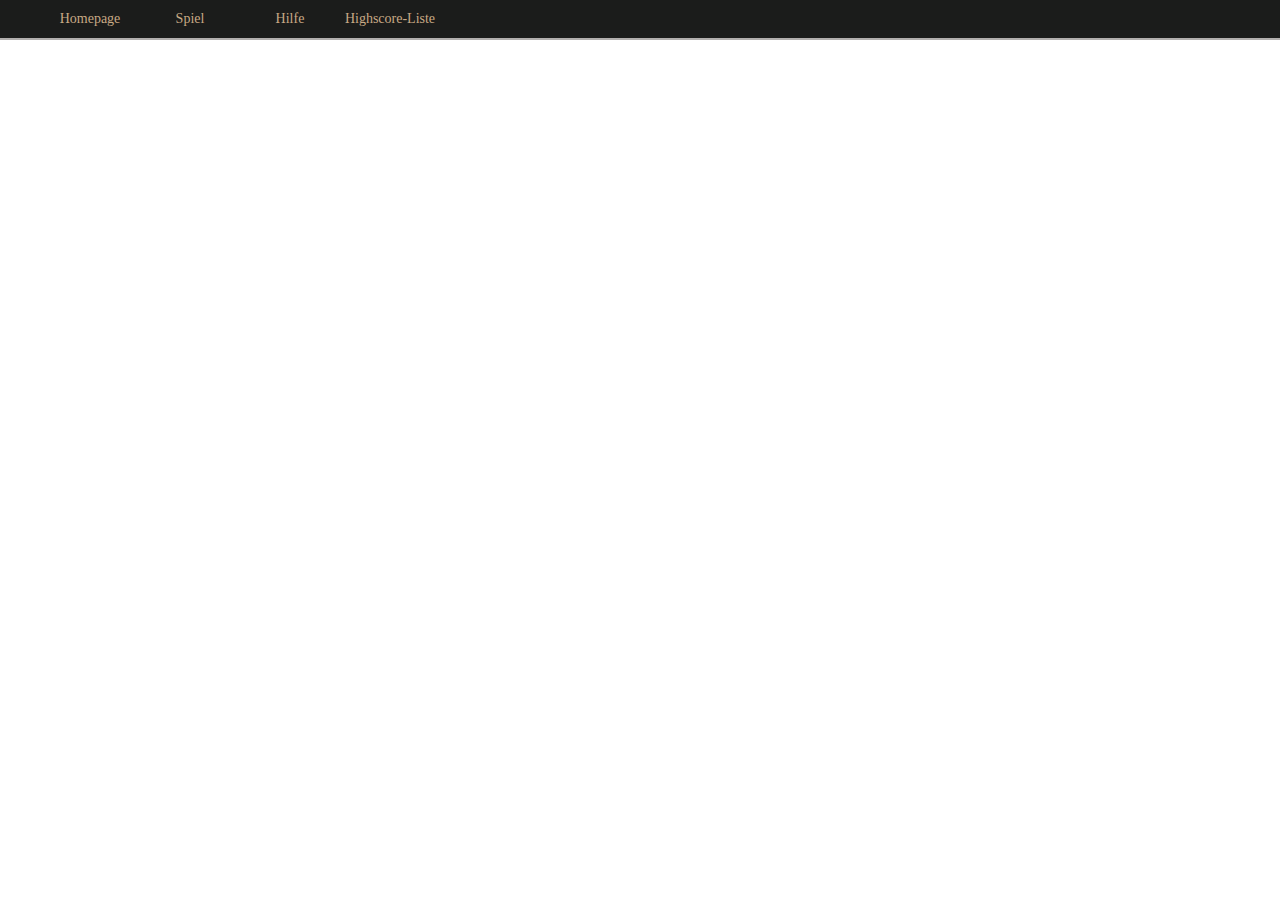
==== help.html @ fcb12f62 "增加作业要求" ====
<!DOCTYPE html>
<html lang="en">
<head>
    <meta charset="UTF-8">
    <title>Hilfeseite</title>
    <link rel="stylesheet" href="css/base.css">
</head>
<body>

<div class="shortcut clearfix">
    <div class="w">
        <div class="shortcut-nav">
            <ul>
                <li><a href="index.html">Homepage</a></li>
                <li><a href="game.html">Spiel</a></li>
                <li><a href="help.html">Hilfe</a></li>
                <li><a href="rank.html">Highscore-Liste</a></li>
            </ul>
        </div>
    </div>
</div>

</body>
</html>
---- css/base.css ----
@charset "UTF-8";
/*css 初始化 */
html, body, ul, li,  dl, dd, dt, p, h1, h2, h3, h4, h5, h6, form, fieldset, legend, img {
    margin: 0;
    padding: 0;
}

fieldset, img, input, button { 			/*fieldset组合表单中的相关元素*/
    border: none;
    padding: 0;
    margin: 0;
    outline-style: none;
}

ul {
    list-style: none;				/*清除列表风格*/
}

input {
    padding-top: 0;
    padding-bottom: 0;
    font-family: "SimSun", "宋体";
}

select, input {
    vertical-align: middle;
}

select, input, textarea {
    font-size: 12px;
    margin: 0;
}

textarea {
    resize: none;
}

/*防止多行文本框拖动*/
img {
    border: 0;
    vertical-align: middle;
}

/*  去掉图片低测默认的3像素空白缝隙*/
table {
    border-collapse: collapse;			/*合并外边线*/
}


body {
    font: 12px/150% Arial, Verdana, "\5b8b\4f53";	/*宋体，Unicode，统一码*/
    color: #666;
    background: #fff;
}

.clearfix:before, .clearfix:after {
    content: "";
    display: table;
}

.clearfix:after {
    clear: both;
}

.clearfix {
    *zoom: 1; /*IE/7/6*/
}

a {
    color: #333;
    text-decoration: none;
}

a:hover {
    color: #333;
    /*text-decoration: underline;*/
}

h1, h2, h3, h4, h5, h6 {
    text-decoration: none;
    font-weight: normal;
    font-size: 100%;
}

s, i, em {
    font-style: normal;
    text-decoration: none;
}

.col-red {
    color: #C81623 !important;
}

/*公共类*/
.w {
    /*版心 提取 */
    width: 1200px;
    margin: 0 auto;
}
.x {
    width: 1000px;
    margin: 0 auto;
}
.fl {
    float: left
}

.fr {
    float: right
}

.al {
    text-align: left
}

.ac {
    text-align: center
}

.ar {
    text-align: right
}

.hide {
    display: none
}
/*初始化 end*/

/*site-nav部分 start*/
.site-top-nav {
    height: 30px;
    line-height: 30px;  
    background-color: #F2F2F2;
}
.top-nav-left {
    position: relative;
    height: 30px;   
}
.top-nav-left i {
    width: 16px;
    height: 14px;
    background: url('../images/home.png') no-repeat center;
    position: absolute;
    left: 2px;
    top: 7px;
}
.top-nav-left a {
    display: inline-block;
    width: 72px;
    padding: 0 15px 0 22px;
}
.line {
    display: inline-block;
    width: 1px;
    height: 12px;
    margin-top: 9px;
    background-color: #DFDFDF;
}
.top-nav-left span {
    display: inline-block;
    width: 142px;
    padding-left: 34px;
}
.top-nav-left em {
    position: absolute;
    left: 127px;
    top: 0px;
    width: 25px;
    height: 30px;
    background: url("../images/sprite.png") no-repeat -348px -338px;
}

/*nav-top-right*/
.top-nav-right {
    position: relative;
}
.top-nav-right ul li {
    float: left;
}
.top-nav-right li a {
    padding: 0 18px;
}
.about-me .triangle {
    padding-right: 35px;
}
/*下拉菜单*/
.triangle ol {
    position: absolute;
    top: 0;
    width: 125px;
    height: 175px;
    border: 1px solid #ccc;
    border-top: 0px;
    background-color: #fff;
    display: none;
}
.triangle ol li {
    width: 125px;
    height: 10px;
    text-align: center;
    margin-bottom: 8px;

}
.about-me i {
    position: absolute;
    top: 14px;
    left: 230px;
    width: 9px;
    height: 5px;
    background: url("../images/sprite.png") no-repeat -353px -449px;
}
.download .qr-code {
    padding-right: 54px;
}
.download i {
    position: absolute;
    top: 8px;
    left: 420px;
    width: 31px;
    height: 14px;
    background: url("../images/sprite.png") no-repeat -288px -378px;
}
/*site-nav部分 end*/



/*search部分 start*/
.search {
    height: 110px;
}
.search-logo {
    height: 110px;
    width: 399px;
    line-height: 110px;
    margin-right: 30px;
    float: left;
}
.search-logo a {
    display: block;
    margin: auto;
    vertical-align: middle;
}


.search-logo .logo {
    float: left;
    width: 244px;
    height: 110px;
    margin-right: 13px;
}

.search-input {
    float: left;
}
.search-input input {
    float: left;
    width: 363px;
    height: 10px;
    margin-top: 36px;
    padding: 12px 0;
    border: 2px solid #C69C6D;
    font: 100 12px/10px "microsoft yahei";
    color: #999;
}
.search-input button {
    float: left;
    width: 95px;
    height: 38px;
    margin-top: 36px;
    background-color: #C69C6D;
    cursor: pointer;
    color: #fff;
    font: 100 14px "microsoft yahei";
}
.search-car {
    position: relative;
    float: right;
    width: 94px;
    height: 32px;
    border: 1px solid #ccc;
    box-shadow: 0 0 2px rgba(0,0,0,.2);
    margin-top: 40px;
    padding-left: 44px;
    line-height: 32px;
}
.search-car .search-car-icon1 {
    position: absolute;
    left: 8px;
    top: 3px;
    width: 22px;
    height: 24px;
    background: url("../images/shopbag.png") no-repeat;
}
.search-car-icon2 span {
    color: red;
    padding: 0 4px;
}
.search-car .search-car-icon3 {
    padding-left: 5px;
    font: 700 15px "initial";
}
.search-more {
    float: left;
    width: 300px;
    height: 30px;
    line-height: 30px;
}
.search-more a {
    display: inline-block;
    margin-right: 22px;

}
/*search部分 end*/


/*shortcut部分 start*/
.shortcut {
    height: 38px;
    background-color: #1B1C1B;
    border-bottom: 2px solid #B2AFAE;
    line-height: 38px;
}
.shortcut-nav .category a {
    height: 38px;
    width: 100px;
    font: bold 14px/38px "microsoft yahei";
    background-color: #CF0101;
    color: #fff;
}
.shortcut-nav ul {
    position: relative;
}
.shortcut-nav li {
    float: left;
}
.shortcut-nav a {
    display: inline-block;
    width: 100px;
    font: 400 14px/38px "microsoft yahei";
    text-align: center;
    color: #c8a985;
}
.shortcut-nav li:hover a{
    color: #fff;
}
.reach-store i {
    position: absolute;
    right: 380px;
    top: 0;
    width: 19px;
    height: 40px;
    line-height: 40px;
    background: url(../images/sprite02.png) no-repeat -58px -169px;
}
.shortcut-nav .reach-store:hover i {
    background-position: -366px -252px;
}

/*到航右边部分*/
.shortcut-others {
    height: 38px;
    overflow: hidden;
}
.shortcut-others ul {
    float: right;
    margin-right: 28px;
}
.shortcut-others li {
    position: relative;
    float: left;
    margin-left: 15px;
    
}
.shortcut-others i {
    display: inline-block;
    width: 30px;
    height: 40px;
    line-height: 40px;
}
.quality-goods i {
    background: url(../images/sprite02.png) no-repeat -237px -66px;
}
.vip i {
    background: url(../images/sprite02.png) no-repeat -296px -66px;
}
.integrity i {
    background: url(../images/sprite02.png) no-repeat -354px -66px;
}
/*shortcut部分 end*/

/*t-side-start*/
.t-side {
    position: fixed;
    right: 0;
    top: 0;
    width: 0px;
    height: 100%;
    background-color: #fff;
    border-left: 1px solid #000;
}
.t-side h2 {
    width: 250px;
    margin: 0 auto;
    font: 700 18px/40px "microsoft yahei";
    border-bottom: 2px solid #ccc;
}
.t-side h2 span {
    float: right;
    cursor: pointer;
}
.t-side-b {
    text-align: center;
    margin-top: 140px;
}
.t-side-b p {
    font: 700 14px/40px "microsoft yahei";
    padding: 0 50px;
    margin-top: 20px;
}
.t-btn span  {
    display: block;
    width: 35px;
    height: 35px;
    background-color: #666;
    position: absolute;
    left: -36px;
    border-radius: 6px 0 0 6px;
    cursor: pointer;
}
.t-btn1 {
    top: 150px;
    background: #666 url("../images/share02.png") -88px -157px;
}
.t-btn1:hover {
    background: #666 url("../images/share02.png") -88px -122px;
}
.t-btn2 {
    top: 190px;
    background: #666 url("../images/share02.png") -139px -155px;
}
.t-btn2:hover {
    background: #666 url("../images/share02.png") -140px -125px;
}
.t-btn3 {
    top: 230px;
    background: #666 url("../images/share02.png") -202px -153px;
}
.t-btn3:hover {
    top: 230px;
    background: #666 url("../images/share02.png") -203px -124px;
}
.t-btn4 {
    top: 270px;
    background: #666 url("../images/share02.png") -257px -161px;
}
.t-btn4:hover {
    top: 270px;
    background: #666 url("../images/share02.png") -257px -125px;
}
.t-btn5 {
    top: 350px;
    background: #666 url("../images/share02.png") -310px -155px;
}
.t-btn5:hover {
    top: 350px;
    background: #666 url("../images/share02.png") -310px -124px;
}
.t-btn6 {
    top: 390px;
    background: #666 url("../images/share02.png") -374px -155px;
}
.t-btn6:hover {
    top: 390px;
    background: #666 url("../images/share02.png") -375px -123px;
}
.t-btn7 {
    top: 430px;
    background: #666 url("../images/share02.png") -436px -153px;
}
.t-btn7:hover {
    top: 430px;
    background: #666 url("../images/share02.png") -435px -124px;
}
.t-btn span i {
    display: none;
    width: 150px;
    height: 35px;
    position: absolute;
    background-color: #fff;
    font: 700 14px/35px "microsoft yahei";
    text-align: center;
    top: 0;
    left: -150px;
    border: 1px solid #000;
    border-radius: 10px;
}
.t-btn span:hover {
    background-color: #C69C6D;
}
.t-btn .t-btn5 i {
    width: 122px;
    height: 136px;
    left: -122px;
    border: 1px solid #ccc;
    border-radius: 00;
}
/*t-side-end*/




/*footer-message start*/
/* footerm-top start */
.footer-message{
    background: url(../images/footer_message_bg.jpg);
    width: 100%;
    height: 600px;
    border-top: 1px solid #c9c9c9;
    margin-top: 30px;
}
.footerm-top {
    height: 116px;
    border-bottom: 1px solid #c9c9c9;
}
.footerm-top ul {
    width: 1200px;
    height: 116px;
}
.footerm-top ul li {
    float: left;
    width: 240px;
    height: 64px;
    margin-top: 26px;
    position: relative;
}
.footerm-top li img {
    width: 64px;
    height: 64px;
    padding: 0 5px 0 10px;
}
.footerm-top div {
    position: absolute;
    left: 80px;
    top: 4px;

}
.footerm-top div p {
    color: #000000;
    font: bold 12px/20px "microsoft yahei";
    margin: 5px auto;
}
.footerm-top p a {
    color: #333;
    font-weight: normal;
}
/* footerm-top start */
/* footerm-middle start */
.footerm-middle {
    height: 283px;
    padding-left: 10px;
    float: left;
}

.footerm-middle-left dl {
    width: 185px;
    /*height: 160px;*/
    float: left;
}
.footerm-middle-left dl dt{
    margin: 20px 0;
    font-weight: bold;
    height: 24px;
    color: #000000;
}
.footerm-middle-left dl dd {
    height: 24px;
    line-height: 24px;
}
.footerm-middle-right{
    float: left;
    width: 265px;
}
.footerm-middle-right ul li {
    float: left;
}
.footerm-middle-right li span {
    display: block;
    margin: 20px 0;
    color: #000000;
    font-weight: bold;
}
.footerm-middle-right .fmr-left{
    width: 140px;
    height: 283px;
}
.footerm-middle-right .fmr-right{
    width: 125px;
    height: 283px;

}
/* footerm-middle start */

/* footerm-bottom start */
.footerm-bottom {
    text-align: center;
    color: #FFFFFF;
    font: 400 12px/200% "microsoft yahei";
}

.footerm-bottom-tp {
    line-height: 66px;
}
.footerm-bottom-tp a,.footerm-bottom-md a {
    display: inline-block;
    color: #FFFFFF;
    margin: 0 8px;
}
.footerm-bottom-bm {
    margin-top: 23px;
}
.footerm-bottom-bm a {

}
/* footerm-bottom start */

/*footer-message end*/
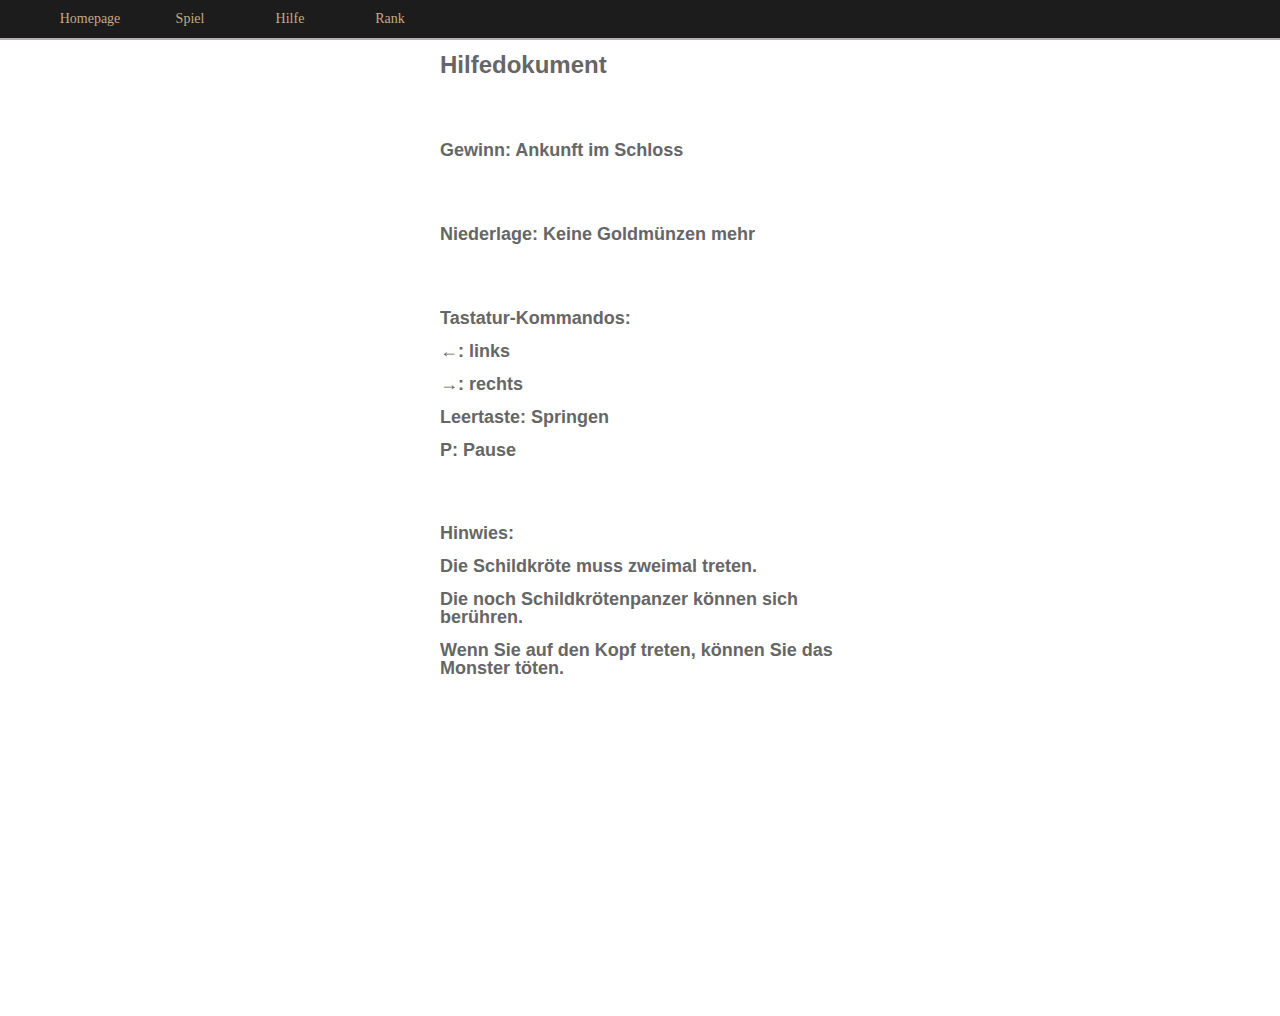
==== commit 70c9b86c: "增加作业要求" ====
--- a/help.html
+++ b/help.html
@@ -4,6 +4,16 @@
     <meta charset="UTF-8">
     <title>Hilfeseite</title>
     <link rel="stylesheet" href="css/base.css">
+    <style type="text/css">
+        .container{
+            margin:0 auto;
+            width:400px;
+            height:960px;
+        }
+        #rank{
+            border:0px solid black;
+        }
+    </style>
 </head>
 <body>
 
@@ -14,11 +24,30 @@
                 <li><a href="index.html">Homepage</a></li>
                 <li><a href="game.html">Spiel</a></li>
                 <li><a href="help.html">Hilfe</a></li>
-                <li><a href="rank.html">Highscore-Liste</a></li>
+                <li><a href="rank.html">Rank</a></li>
             </ul>
         </div>
     </div>
 </div>
 
+<div class="container" >
+    <h1>Hilfedokument</h1>
+    <br></br>
+    <h2>Gewinn: Ankunft im Schloss</h2>
+    <br></br>
+    <h2>Niederlage: Keine Goldmünzen mehr</h2>
+    <br></br>
+    <h2>Tastatur-Kommandos: </h2>
+    <h2>←:   links </a></h2>
+    <h2>→:   rechts</a></h2>
+    <h2>Leertaste: Springen</a></h2>
+    <h2>P: Pause</a></h2>
+    <br></br>
+    <h2>Hinwies:</a></h2>
+    <h2>Die Schildkröte muss zweimal treten.</h2>
+    <h2>Die noch Schildkrötenpanzer können sich berühren.</h2>
+    <h2>Wenn Sie auf den Kopf treten, können Sie das Monster töten.</h2>
+
+</div>
 </body>
 </html>--- a/css/base.css
+++ b/css/base.css
@@ -1,6 +1,6 @@
 @charset "UTF-8";
 /*css 初始化 */
-html, body, ul, li,  dl, dd, dt, p, h1, h2, h3, h4, h5, h6, form, fieldset, legend, img {
+html, body, ul, li,  dl, dd, dt, p, h3, h4, h5, h6, form, fieldset, legend, img {
     margin: 0;
     padding: 0;
 }
@@ -76,11 +76,6 @@
     /*text-decoration: underline;*/
 }
 
-h1, h2, h3, h4, h5, h6 {
-    text-decoration: none;
-    font-weight: normal;
-    font-size: 100%;
-}
 
 s, i, em {
     font-style: normal;
